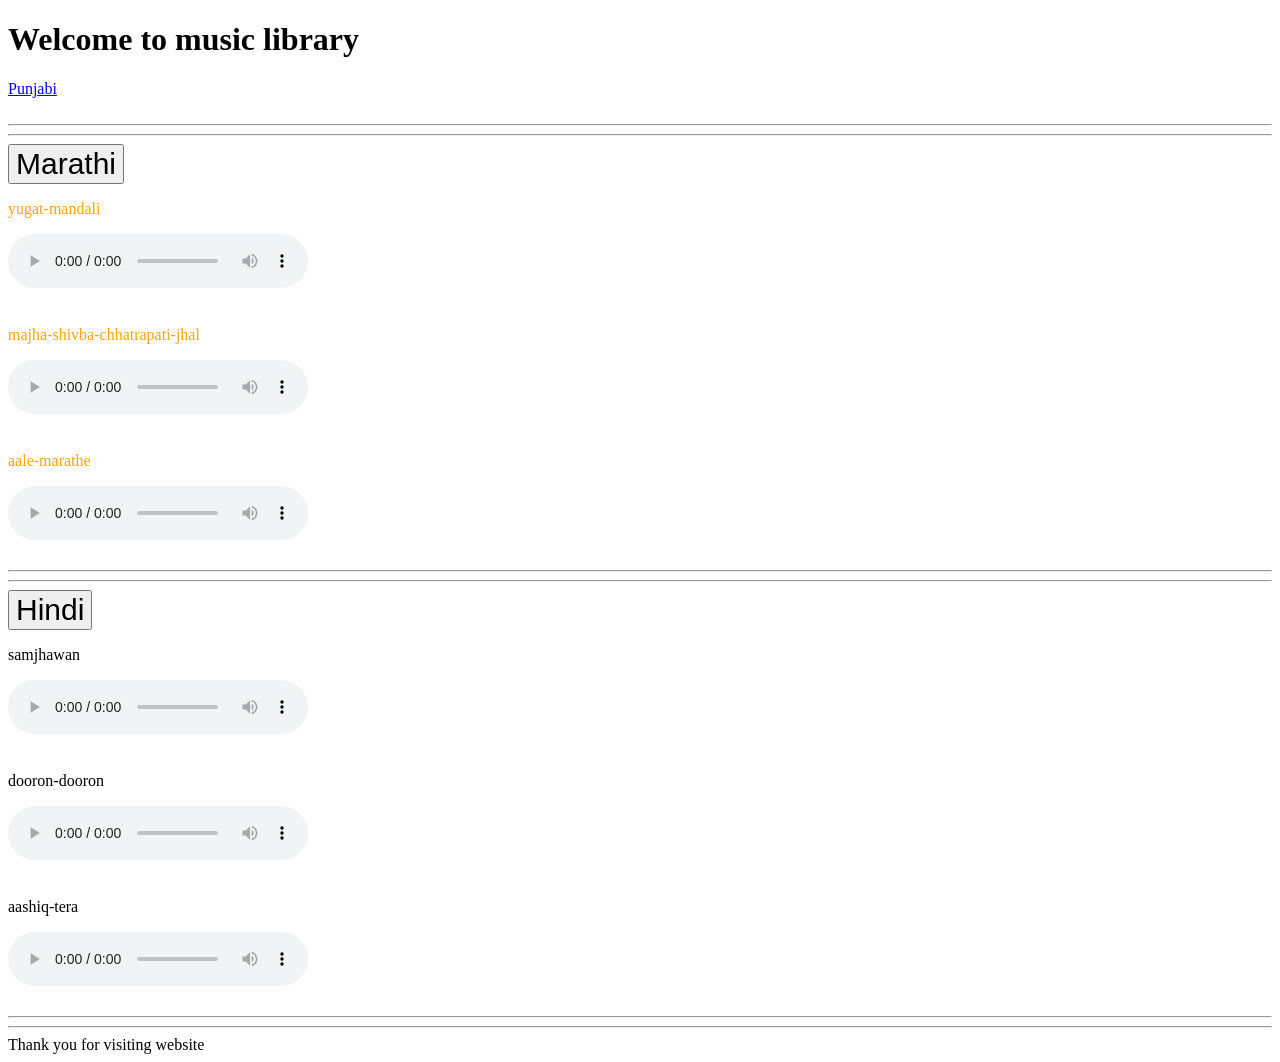
==== index.html @ 069b1c6c "Update index.html" ====
<!DOCTYPE html>
<html lang = "en">
  <head>
    <meta charset="UTF-8">
    <meta name="viewport"content=width=device-width,initial-scale=1.0>
    <title> Songs Library </title>
		<link rel="icon" type="image/png" href="favicon.png">
  </head>
  <body> 
	    <h1 style = "alignment:center"> Welcome to music library </h1>
	    <a href="page1.html>
        <button onclick style ="font-size:30px";background-color:blue;color:black;border-radius:5px> Punjabi </button>
		
		</a>
		<br><br>
		<hr><hr>
		
		<button style ="font-size:30px";background-color:blue;color:black;border-radius:5px> Marathi </button>

		<p style = "color:orange";> yugat-mandali</p>
		<audio controls>
		<source src = "music/yugat-mandali.mp3" type="audio/mpeg">
		</audio>
			
    <br><br>

		<p style = "color:orange";> majha-shivba-chhatrapati-jhal </p>
		<audio controls>
		<source src = "music/majha-shivba-chhatrapati-jhal.mp3" type="audio/mpeg">
		</audio>
	
		<br><br>

		<p style = "color:orange";> aale-marathe </p>
		<audio controls>
		<source src = "music/aale-marathe.mp3" type="audio/mpeg">
		</audio>
		
		<br><br>
		<hr><hr>

		<button style ="font-size:30px";background-color:blue;color:black;border-radius:5px> Hindi </button>

		<p style = "color:black";> samjhawan </p>
		<audio controls>
		<source src = "music/samjhawan.mp3" type="audio/mpeg">
		</audio>
		
		<br><br>

		<p style = "color:black";> dooron-dooron </p>
    <audio controls>
		<source src = "music/dooron-dooron.mp3" type="audio/mpeg">
		</audio>
		
		<br><br>

		<p style = "color:black";> aashiq-tera </p>
		<audio controls>
		<source src = "music/aashiq-tera.mp3" type="audio/mpeg">
	  </audio>
		
		<br><br>
		<hr><hr>
	</body>
	<footer> Thank you for visiting website </footer>
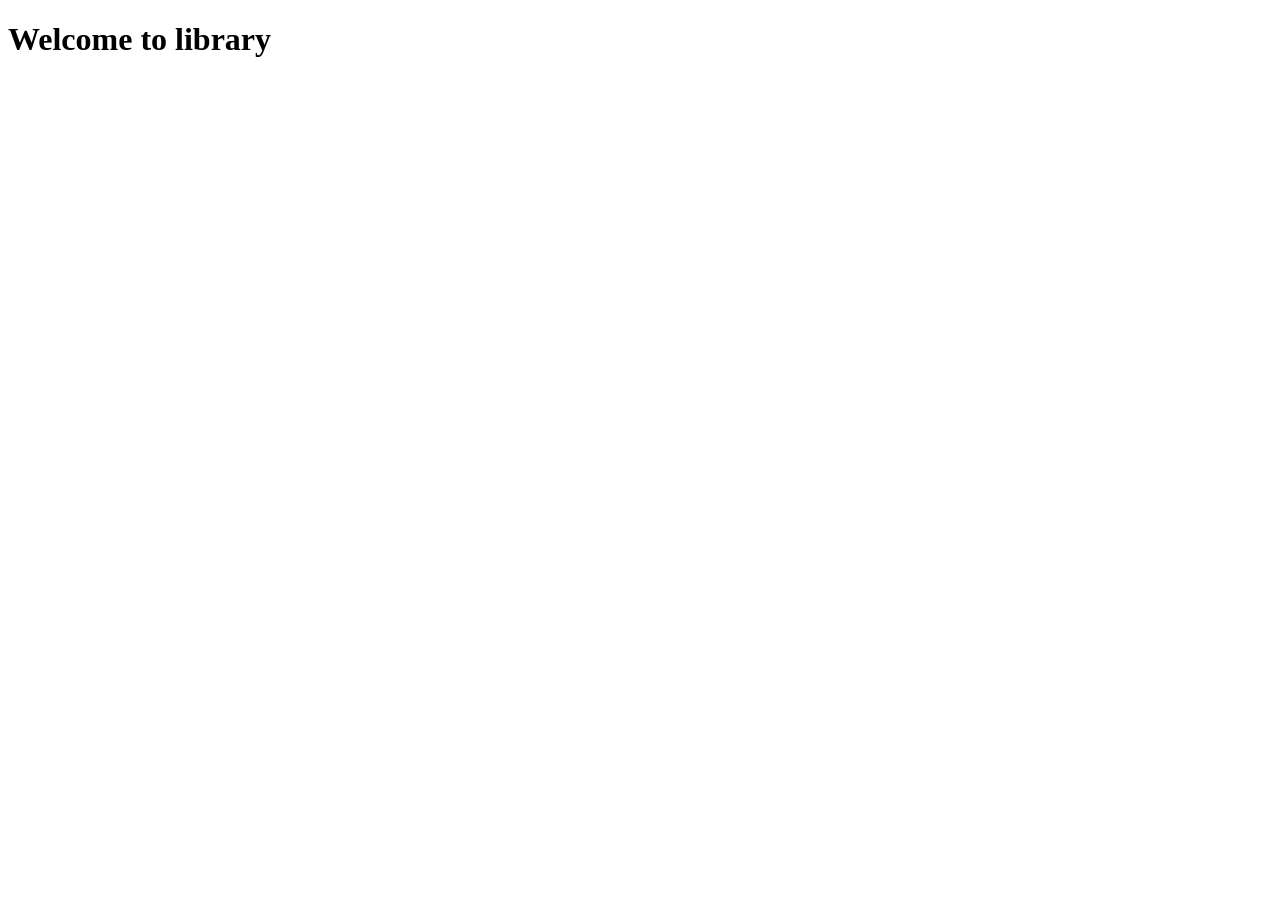
==== commit 0d32d098: "Update index.html" ====
--- a/index.html
+++ b/index.html
@@ -5,62 +5,31 @@
     <meta name="viewport"content=width=device-width,initial-scale=1.0>
     <title> Songs Library </title>
 		<link rel="icon" type="image/png" href="favicon.png">
+    <style>
+	button{"font-size:30px";
+		   background-color:blue;
+		   color:black;
+		   border-radius:5px>
+		  }
+	</style>  
+
   </head>
   <body> 
-	    <h1 style = "alignment:center"> Welcome to music library </h1>
+	    <h1 style = "alignment:center"> Welcome to library </h1>
 	    <a href="page1.html>
-        <button onclick style ="font-size:30px";background-color:blue;color:black;border-radius:5px> Punjabi </button>
-		
+        <button> Punjabi </button>
 		</a>
 		<br><br>
-		<hr><hr>
 		
-		<button style ="font-size:30px";background-color:blue;color:black;border-radius:5px> Marathi </button>
-
-		<p style = "color:orange";> yugat-mandali</p>
-		<audio controls>
-		<source src = "music/yugat-mandali.mp3" type="audio/mpeg">
-		</audio>
-			
-    <br><br>
-
-		<p style = "color:orange";> majha-shivba-chhatrapati-jhal </p>
-		<audio controls>
-		<source src = "music/majha-shivba-chhatrapati-jhal.mp3" type="audio/mpeg">
-		</audio>
-	
+		<a href=page2.html>
+		<button> Marathi </button>
+		</a>
 		<br><br>
 
-		<p style = "color:orange";> aale-marathe </p>
-		<audio controls>
-		<source src = "music/aale-marathe.mp3" type="audio/mpeg">
-		</audio>
-		
-		<br><br>
-		<hr><hr>
-
-		<button style ="font-size:30px";background-color:blue;color:black;border-radius:5px> Hindi </button>
-
-		<p style = "color:black";> samjhawan </p>
-		<audio controls>
-		<source src = "music/samjhawan.mp3" type="audio/mpeg">
-		</audio>
-		
+		<a href=page3.html>
+		<button> Hindi </button>
+			</a>
 		<br><br>
 
-		<p style = "color:black";> dooron-dooron </p>
-    <audio controls>
-		<source src = "music/dooron-dooron.mp3" type="audio/mpeg">
-		</audio>
-		
-		<br><br>
-
-		<p style = "color:black";> aashiq-tera </p>
-		<audio controls>
-		<source src = "music/aashiq-tera.mp3" type="audio/mpeg">
-	  </audio>
-		
-		<br><br>
-		<hr><hr>
 	</body>
 	<footer> Thank you for visiting website </footer>
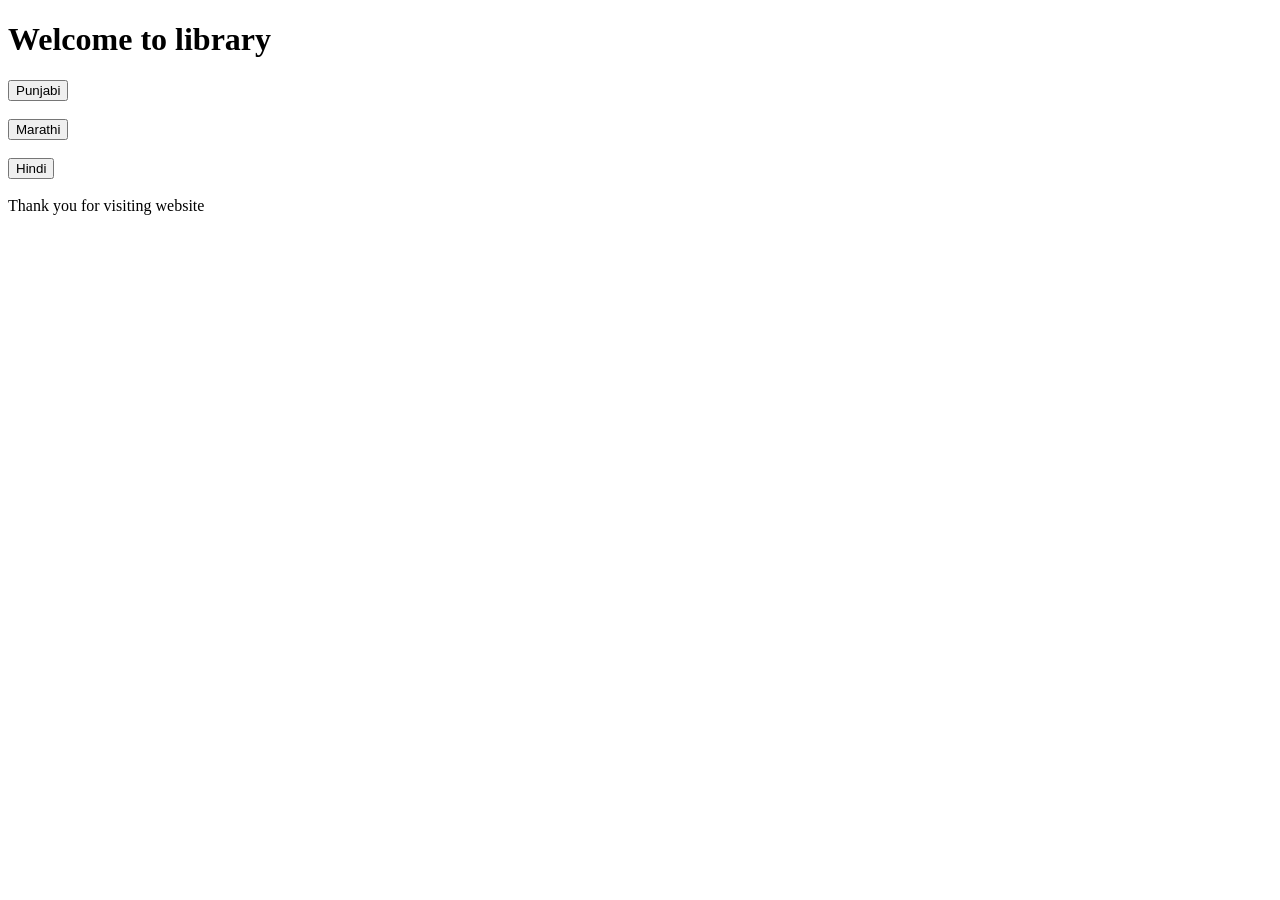
==== commit 194d3cfc: "Update index.html" ====
--- a/index.html
+++ b/index.html
@@ -6,9 +6,11 @@
     <title> Songs Library </title>
 		<link rel="icon" type="image/png" href="favicon.png">
     <style>
-	button{"font-size:30px";
+	buttons{"font-size:30px";
 		   background-color:blue;
 		   color:black;
+		   margin;
+		   border:5px;
 		   border-radius:5px>
 		  }
 	</style>  
@@ -16,17 +18,18 @@
   </head>
   <body> 
 	    <h1 style = "alignment:center"> Welcome to library </h1>
-	    <a href="page1.html>
+	  
+	    <a href="page1.html">
         <button> Punjabi </button>
 		</a>
 		<br><br>
 		
-		<a href=page2.html>
+		<a href="page2.html">
 		<button> Marathi </button>
 		</a>
 		<br><br>
 
-		<a href=page3.html>
+		<a href="page3.html">
 		<button> Hindi </button>
 			</a>
 		<br><br>
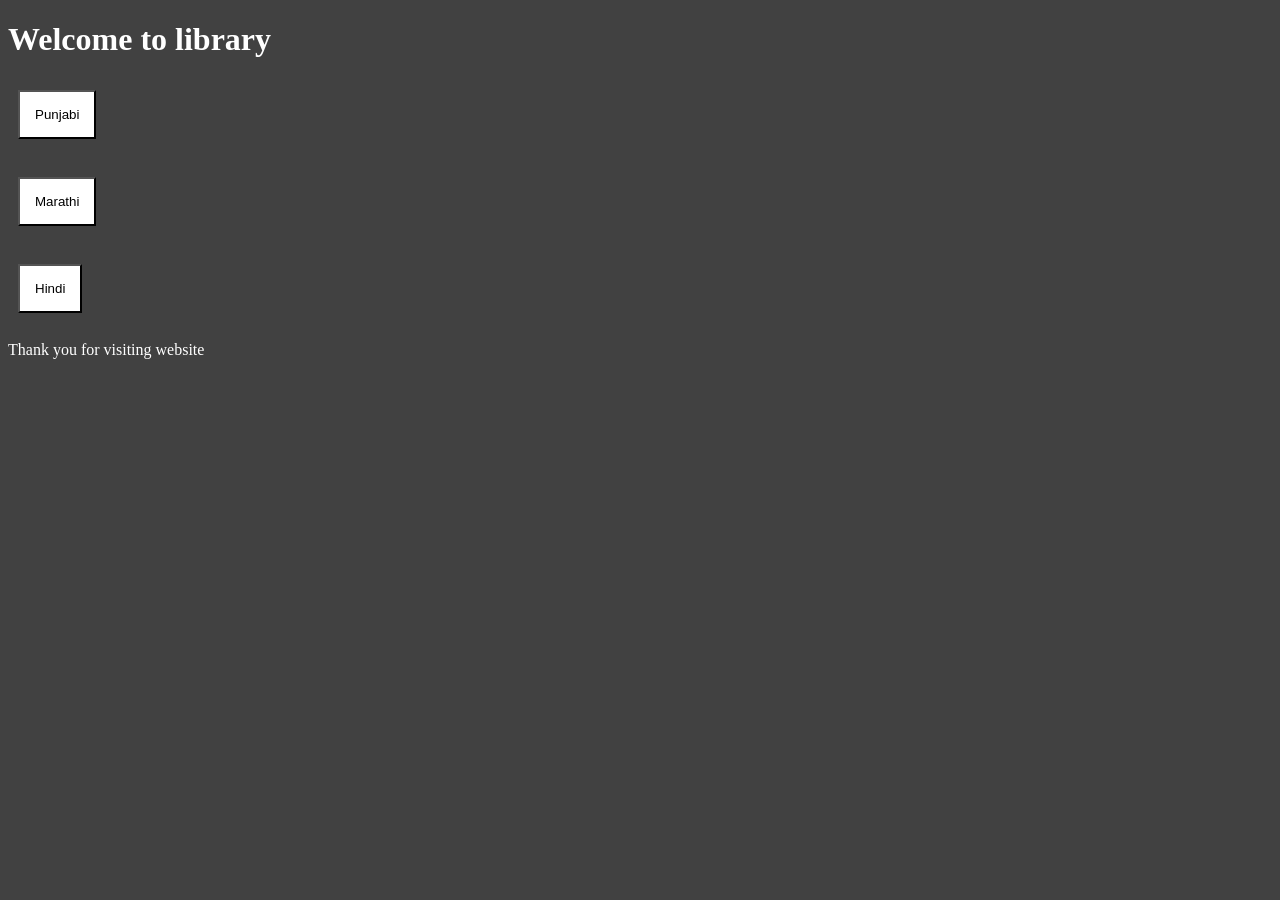
==== commit 279fa9d9: "Fix typo in stylesheet link tag" ====
--- a/index.html
+++ b/index.html
@@ -4,17 +4,8 @@
     <meta charset="UTF-8">
     <meta name="viewport"content=width=device-width,initial-scale=1.0>
     <title> Songs Library </title>
-		<link rel="icon" type="image/png" href="favicon.png">
-    <style>
-	buttons{"font-size:30px";
-		   background-color:blue;
-		   color:black;
-		   margin;
-		   border:5px;
-		   border-radius:5px>
-		  }
-	</style>  
-
+		<link rel="icon" type="image/png" href="favicon_1.jpg">
+        <link rel="stylesheet"  href="style.css">
   </head>
   <body> 
 	    <h1 style = "alignment:center"> Welcome to library </h1>
--- a/style.css
+++ b/style.css
@@ -0,0 +1,18 @@
+body{
+    background-color:#414141;
+    color:white;
+}
+
+button{
+    font-size:20px
+    border-radius:25px;
+    padding:15px;
+    margin:10px;
+    background-color:white;
+    color:black;
+}
+
+button:hover{
+    background-color:#414141;
+    cursor: pointer;
+}
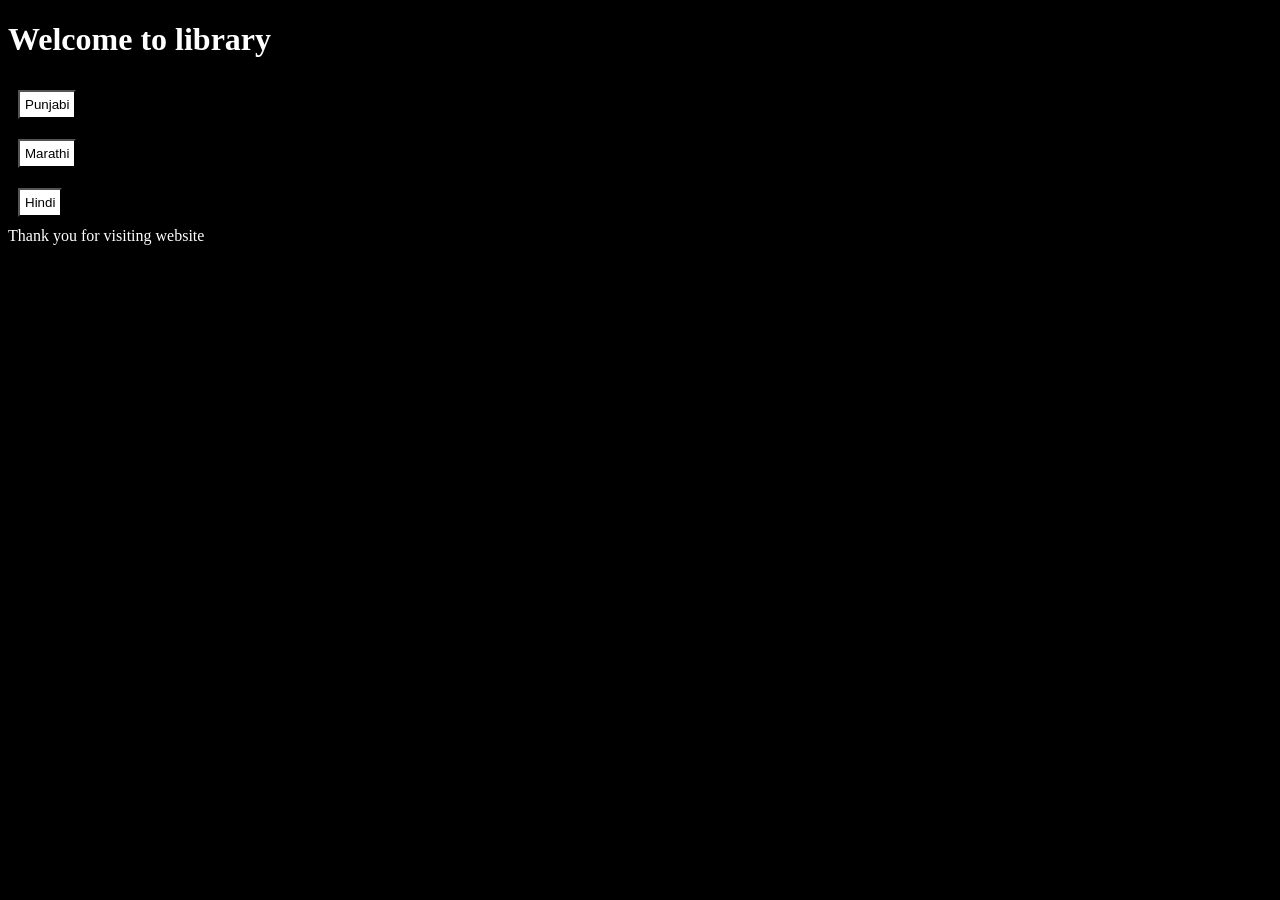
==== commit 6c46ec8d: "Update index.html" ====
--- a/index.html
+++ b/index.html
@@ -1,8 +1,8 @@
 <!DOCTYPE html>
-<html lang = "en">
+<html lang="en">
   <head>
     <meta charset="UTF-8">
-    <meta name="viewport"content=width=device-width,initial-scale=1.0>
+    <meta name="viewport"content="width=device-width",initial-scale="1.0">
     <title> Songs Library </title>
 		<link rel="icon" type="image/png" href="favicon_1.jpg">
         <link rel="stylesheet"  href="style.css">
@@ -13,17 +13,18 @@
 	    <a href="page1.html">
         <button> Punjabi </button>
 		</a>
-		<br><br>
+		<br>
 		
 		<a href="page2.html">
 		<button> Marathi </button>
 		</a>
-		<br><br>
+		<br>
 
 		<a href="page3.html">
 		<button> Hindi </button>
-			</a>
-		<br><br>
+		</a>
+		<br>
 
 	</body>
 	<footer> Thank you for visiting website </footer>
+</html>
--- a/style.css
+++ b/style.css
@@ -1,12 +1,12 @@
 body{
-    background-color:#414141;
+    background-color:black;
     color:white;
 }
 
 button{
-    font-size:20px
+    font-size:25px
     border-radius:25px;
-    padding:15px;
+    padding:5px;
     margin:10px;
     background-color:white;
     color:black;
